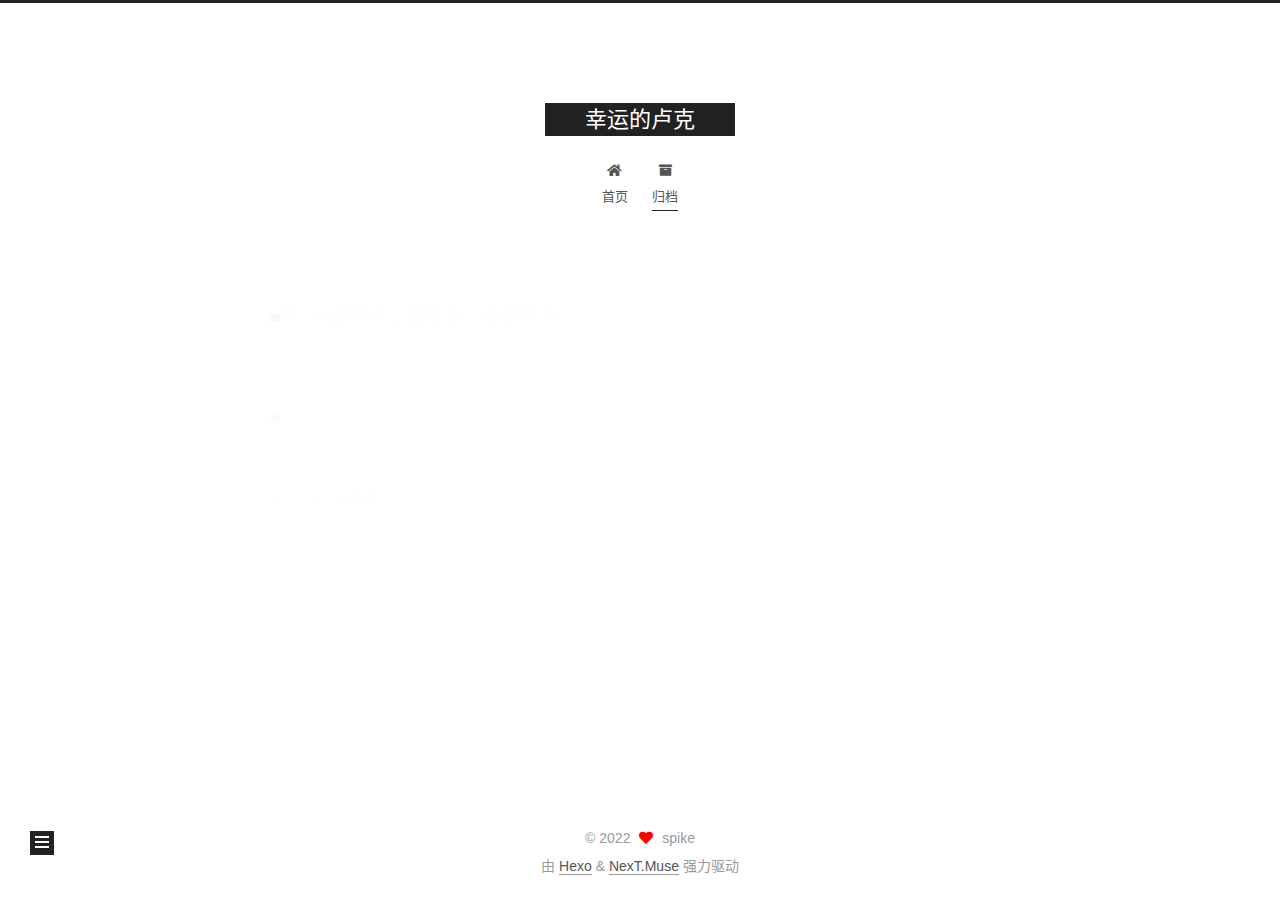
==== archives/index.html @ f0f7b64e "Site updated: 2022-09-15 16:31:37" ====
<!DOCTYPE html>
<html lang="zh-CN">
<head>
  <meta charset="UTF-8">
<meta name="viewport" content="width=device-width, initial-scale=1, maximum-scale=2">
<meta name="theme-color" content="#222">
<meta name="generator" content="Hexo 5.4.2">
  <link rel="apple-touch-icon" sizes="180x180" href="/images/apple-touch-icon-next.png">
  <link rel="icon" type="image/png" sizes="32x32" href="/images/favicon-32x32-next.png">
  <link rel="icon" type="image/png" sizes="16x16" href="/images/favicon-16x16-next.png">
  <link rel="mask-icon" href="/images/logo.svg" color="#222">

<link rel="stylesheet" href="/css/main.css">


<link rel="stylesheet" href="/lib/font-awesome/css/all.min.css">

<script id="hexo-configurations">
    var NexT = window.NexT || {};
    var CONFIG = {"hostname":"example.com","root":"/","scheme":"Muse","version":"7.8.0","exturl":false,"sidebar":{"position":"left","display":"post","padding":18,"offset":12,"onmobile":false},"copycode":{"enable":false,"show_result":false,"style":null},"back2top":{"enable":true,"sidebar":false,"scrollpercent":false},"bookmark":{"enable":false,"color":"#222","save":"auto"},"fancybox":false,"mediumzoom":false,"lazyload":false,"pangu":false,"comments":{"style":"tabs","active":null,"storage":true,"lazyload":false,"nav":null},"algolia":{"hits":{"per_page":10},"labels":{"input_placeholder":"Search for Posts","hits_empty":"We didn't find any results for the search: ${query}","hits_stats":"${hits} results found in ${time} ms"}},"localsearch":{"enable":false,"trigger":"auto","top_n_per_article":1,"unescape":false,"preload":false},"motion":{"enable":true,"async":false,"transition":{"post_block":"fadeIn","post_header":"slideDownIn","post_body":"slideDownIn","coll_header":"slideLeftIn","sidebar":"slideUpIn"}}};
  </script>

  <meta property="og:type" content="website">
<meta property="og:title" content="幸运的卢克">
<meta property="og:url" content="http://example.com/archives/index.html">
<meta property="og:site_name" content="幸运的卢克">
<meta property="og:locale" content="zh_CN">
<meta property="article:author" content="spike">
<meta name="twitter:card" content="summary">

<link rel="canonical" href="http://example.com/archives/">


<script id="page-configurations">
  // https://hexo.io/docs/variables.html
  CONFIG.page = {
    sidebar: "",
    isHome : false,
    isPost : false,
    lang   : 'zh-CN'
  };
</script>

  <title>归档 | 幸运的卢克</title>
  






  <noscript>
  <style>
  .use-motion .brand,
  .use-motion .menu-item,
  .sidebar-inner,
  .use-motion .post-block,
  .use-motion .pagination,
  .use-motion .comments,
  .use-motion .post-header,
  .use-motion .post-body,
  .use-motion .collection-header { opacity: initial; }

  .use-motion .site-title,
  .use-motion .site-subtitle {
    opacity: initial;
    top: initial;
  }

  .use-motion .logo-line-before i { left: initial; }
  .use-motion .logo-line-after i { right: initial; }
  </style>
</noscript>

</head>

<body itemscope itemtype="http://schema.org/WebPage">
  <div class="container use-motion">
    <div class="headband"></div>

    <header class="header" itemscope itemtype="http://schema.org/WPHeader">
      <div class="header-inner"><div class="site-brand-container">
  <div class="site-nav-toggle">
    <div class="toggle" aria-label="切换导航栏">
      <span class="toggle-line toggle-line-first"></span>
      <span class="toggle-line toggle-line-middle"></span>
      <span class="toggle-line toggle-line-last"></span>
    </div>
  </div>

  <div class="site-meta">

    <a href="/" class="brand" rel="start">
      <span class="logo-line-before"><i></i></span>
      <h1 class="site-title">幸运的卢克</h1>
      <span class="logo-line-after"><i></i></span>
    </a>
  </div>

  <div class="site-nav-right">
    <div class="toggle popup-trigger">
    </div>
  </div>
</div>




<nav class="site-nav">
  <ul id="menu" class="main-menu menu">
        <li class="menu-item menu-item-home">

    <a href="/" rel="section"><i class="fa fa-home fa-fw"></i>首页</a>

  </li>
        <li class="menu-item menu-item-archives">

    <a href="/archives/" rel="section"><i class="fa fa-archive fa-fw"></i>归档</a>

  </li>
  </ul>
</nav>




</div>
    </header>

    
  <div class="back-to-top">
    <i class="fa fa-arrow-up"></i>
    <span>0%</span>
  </div>


    <main class="main">
      <div class="main-inner">
        <div class="content-wrap">
          

          <div class="content archive">
            

  
  
  
  <div class="post-block">
    <div class="posts-collapse">
      <div class="collection-title">
        <span class="collection-header">嗯..! 目前共计 1 篇日志。 继续努力。</span>
      </div>

      
    <div class="collection-year">
      <span class="collection-header">2022</span>
    </div>

  <article itemscope itemtype="http://schema.org/Article">
    <header class="post-header">

      <div class="post-meta">
        <time itemprop="dateCreated"
              datetime="2022-09-15T16:05:07+08:00"
              content="2022-09-15">
          09-15
        </time>
      </div>

      <div class="post-title">
          <a class="post-title-link" href="/2022/09/15/javascript%E9%9B%B6%E5%AE%BD%E5%BA%A6%E5%AD%97%E7%AC%A6%E4%B8%B2%E9%9A%90%E8%97%8F/" itemprop="url">
            <span itemprop="name">未命名</span>
          </a>
      </div>

    </header>
  </article>


    </div>
  </div>
  
  
  

  



          </div>
          

<script>
  window.addEventListener('tabs:register', () => {
    let { activeClass } = CONFIG.comments;
    if (CONFIG.comments.storage) {
      activeClass = localStorage.getItem('comments_active') || activeClass;
    }
    if (activeClass) {
      let activeTab = document.querySelector(`a[href="#comment-${activeClass}"]`);
      if (activeTab) {
        activeTab.click();
      }
    }
  });
  if (CONFIG.comments.storage) {
    window.addEventListener('tabs:click', event => {
      if (!event.target.matches('.tabs-comment .tab-content .tab-pane')) return;
      let commentClass = event.target.classList[1];
      localStorage.setItem('comments_active', commentClass);
    });
  }
</script>

        </div>
          
  
  <div class="toggle sidebar-toggle">
    <span class="toggle-line toggle-line-first"></span>
    <span class="toggle-line toggle-line-middle"></span>
    <span class="toggle-line toggle-line-last"></span>
  </div>

  <aside class="sidebar">
    <div class="sidebar-inner">

      <ul class="sidebar-nav motion-element">
        <li class="sidebar-nav-toc">
          文章目录
        </li>
        <li class="sidebar-nav-overview">
          站点概览
        </li>
      </ul>

      <!--noindex-->
      <div class="post-toc-wrap sidebar-panel">
      </div>
      <!--/noindex-->

      <div class="site-overview-wrap sidebar-panel">
        <div class="site-author motion-element" itemprop="author" itemscope itemtype="http://schema.org/Person">
  <p class="site-author-name" itemprop="name">spike</p>
  <div class="site-description" itemprop="description"></div>
</div>
<div class="site-state-wrap motion-element">
  <nav class="site-state">
      <div class="site-state-item site-state-posts">
          <a href="/archives/">
        
          <span class="site-state-item-count">1</span>
          <span class="site-state-item-name">日志</span>
        </a>
      </div>
  </nav>
</div>



      </div>

    </div>
  </aside>
  <div id="sidebar-dimmer"></div>


      </div>
    </main>

    <footer class="footer">
      <div class="footer-inner">
        

        

<div class="copyright">
  
  &copy; 
  <span itemprop="copyrightYear">2022</span>
  <span class="with-love">
    <i class="fa fa-heart"></i>
  </span>
  <span class="author" itemprop="copyrightHolder">spike</span>
</div>
  <div class="powered-by">由 <a href="https://hexo.io/" class="theme-link" rel="noopener" target="_blank">Hexo</a> & <a href="https://muse.theme-next.org/" class="theme-link" rel="noopener" target="_blank">NexT.Muse</a> 强力驱动
  </div>

        








      </div>
    </footer>
  </div>

  
  <script src="/lib/anime.min.js"></script>
  <script src="/lib/velocity/velocity.min.js"></script>
  <script src="/lib/velocity/velocity.ui.min.js"></script>

<script src="/js/utils.js"></script>

<script src="/js/motion.js"></script>


<script src="/js/schemes/muse.js"></script>


<script src="/js/next-boot.js"></script>




  















  

  

</body>
</html>
---- css/main.css ----
:root {
  --body-bg-color: #fff;
  --content-bg-color: #fff;
  --card-bg-color: #f5f5f5;
  --text-color: #555;
  --blockquote-color: #666;
  --link-color: #555;
  --link-hover-color: #222;
  --brand-color: #fff;
  --brand-hover-color: #fff;
  --table-row-odd-bg-color: #f9f9f9;
  --table-row-hover-bg-color: #f5f5f5;
  --menu-item-bg-color: #f5f5f5;
  --btn-default-bg: #222;
  --btn-default-color: #fff;
  --btn-default-border-color: #222;
  --btn-default-hover-bg: #fff;
  --btn-default-hover-color: #222;
  --btn-default-hover-border-color: #222;
}
html {
  line-height: 1.15; /* 1 */
  -webkit-text-size-adjust: 100%; /* 2 */
}
body {
  margin: 0;
}
main {
  display: block;
}
h1 {
  font-size: 2em;
  margin: 0.67em 0;
}
hr {
  box-sizing: content-box; /* 1 */
  height: 0; /* 1 */
  overflow: visible; /* 2 */
}
pre {
  font-family: monospace, monospace; /* 1 */
  font-size: 1em; /* 2 */
}
a {
  background: transparent;
}
abbr[title] {
  border-bottom: none; /* 1 */
  text-decoration: underline; /* 2 */
  text-decoration: underline dotted; /* 2 */
}
b,
strong {
  font-weight: bolder;
}
code,
kbd,
samp {
  font-family: monospace, monospace; /* 1 */
  font-size: 1em; /* 2 */
}
small {
  font-size: 80%;
}
sub,
sup {
  font-size: 75%;
  line-height: 0;
  position: relative;
  vertical-align: baseline;
}
sub {
  bottom: -0.25em;
}
sup {
  top: -0.5em;
}
img {
  border-style: none;
}
button,
input,
optgroup,
select,
textarea {
  font-family: inherit; /* 1 */
  font-size: 100%; /* 1 */
  line-height: 1.15; /* 1 */
  margin: 0; /* 2 */
}
button,
input {
/* 1 */
  overflow: visible;
}
button,
select {
/* 1 */
  text-transform: none;
}
button,
[type='button'],
[type='reset'],
[type='submit'] {
  -webkit-appearance: button;
}
button::-moz-focus-inner,
[type='button']::-moz-focus-inner,
[type='reset']::-moz-focus-inner,
[type='submit']::-moz-focus-inner {
  border-style: none;
  padding: 0;
}
button:-moz-focusring,
[type='button']:-moz-focusring,
[type='reset']:-moz-focusring,
[type='submit']:-moz-focusring {
  outline: 1px dotted ButtonText;
}
fieldset {
  padding: 0.35em 0.75em 0.625em;
}
legend {
  box-sizing: border-box; /* 1 */
  color: inherit; /* 2 */
  display: table; /* 1 */
  max-width: 100%; /* 1 */
  padding: 0; /* 3 */
  white-space: normal; /* 1 */
}
progress {
  vertical-align: baseline;
}
textarea {
  overflow: auto;
}
[type='checkbox'],
[type='radio'] {
  box-sizing: border-box; /* 1 */
  padding: 0; /* 2 */
}
[type='number']::-webkit-inner-spin-button,
[type='number']::-webkit-outer-spin-button {
  height: auto;
}
[type='search'] {
  outline-offset: -2px; /* 2 */
  -webkit-appearance: textfield; /* 1 */
}
[type='search']::-webkit-search-decoration {
  -webkit-appearance: none;
}
::-webkit-file-upload-button {
  font: inherit; /* 2 */
  -webkit-appearance: button; /* 1 */
}
details {
  display: block;
}
summary {
  display: list-item;
}
template {
  display: none;
}
[hidden] {
  display: none;
}
::selection {
  background: #262a30;
  color: #eee;
}
html,
body {
  height: 100%;
}
body {
  background: var(--body-bg-color);
  color: var(--text-color);
  font-family: 'Lato', "PingFang SC", "Microsoft YaHei", sans-serif;
  font-size: 1em;
  line-height: 2;
}
@media (max-width: 991px) {
  body {
    padding-left: 0 !important;
    padding-right: 0 !important;
  }
}
h1,
h2,
h3,
h4,
h5,
h6 {
  font-family: 'Lato', "PingFang SC", "Microsoft YaHei", sans-serif;
  font-weight: bold;
  line-height: 1.5;
  margin: 20px 0 15px;
}
h1 {
  font-size: 1.5em;
}
h2 {
  font-size: 1.375em;
}
h3 {
  font-size: 1.25em;
}
h4 {
  font-size: 1.125em;
}
h5 {
  font-size: 1em;
}
h6 {
  font-size: 0.875em;
}
p {
  margin: 0 0 20px 0;
}
a,
span.exturl {
  border-bottom: 1px solid #999;
  color: var(--link-color);
  outline: 0;
  text-decoration: none;
  overflow-wrap: break-word;
  word-wrap: break-word;
  cursor: pointer;
}
a:hover,
span.exturl:hover {
  border-bottom-color: var(--link-hover-color);
  color: var(--link-hover-color);
}
iframe,
img,
video {
  display: block;
  margin-left: auto;
  margin-right: auto;
  max-width: 100%;
}
hr {
  background-image: repeating-linear-gradient(-45deg, #ddd, #ddd 4px, transparent 4px, transparent 8px);
  border: 0;
  height: 3px;
  margin: 40px 0;
}
blockquote {
  border-left: 4px solid #ddd;
  color: var(--blockquote-color);
  margin: 0;
  padding: 0 15px;
}
blockquote cite::before {
  content: '-';
  padding: 0 5px;
}
dt {
  font-weight: bold;
}
dd {
  margin: 0;
  padding: 0;
}
kbd {
  background-color: #f5f5f5;
  background-image: linear-gradient(#eee, #fff, #eee);
  border: 1px solid #ccc;
  border-radius: 0.2em;
  box-shadow: 0.1em 0.1em 0.2em rgba(0,0,0,0.1);
  color: #555;
  font-family: inherit;
  padding: 0.1em 0.3em;
  white-space: nowrap;
}
.table-container {
  overflow: auto;
}
table {
  border-collapse: collapse;
  border-spacing: 0;
  font-size: 0.875em;
  margin: 0 0 20px 0;
  width: 100%;
}
tbody tr:nth-of-type(odd) {
  background: var(--table-row-odd-bg-color);
}
tbody tr:hover {
  background: var(--table-row-hover-bg-color);
}
caption,
th,
td {
  font-weight: normal;
  padding: 8px;
  vertical-align: middle;
}
th,
td {
  border: 1px solid #ddd;
  border-bottom: 3px solid #ddd;
}
th {
  font-weight: 700;
  padding-bottom: 10px;
}
td {
  border-bottom-width: 1px;
}
.btn {
  background: var(--btn-default-bg);
  border: 2px solid var(--btn-default-border-color);
  border-radius: 0;
  color: var(--btn-default-color);
  display: inline-block;
  font-size: 0.875em;
  line-height: 2;
  padding: 0 20px;
  text-decoration: none;
  transition-property: background-color;
  transition-delay: 0s;
  transition-duration: 0.2s;
  transition-timing-function: ease-in-out;
}
.btn:hover {
  background: var(--btn-default-hover-bg);
  border-color: var(--btn-default-hover-border-color);
  color: var(--btn-default-hover-color);
}
.btn + .btn {
  margin: 0 0 8px 8px;
}
.btn .fa-fw {
  text-align: left;
  width: 1.285714285714286em;
}
.toggle {
  line-height: 0;
}
.toggle .toggle-line {
  background: #fff;
  display: inline-block;
  height: 2px;
  left: 0;
  position: relative;
  top: 0;
  transition: all 0.4s;
  vertical-align: top;
  width: 100%;
}
.toggle .toggle-line:not(:first-child) {
  margin-top: 3px;
}
.toggle.toggle-arrow .toggle-line-first {
  left: 50%;
  top: 2px;
  transform: rotate(45deg);
  width: 50%;
}
.toggle.toggle-arrow .toggle-line-middle {
  left: 2px;
  width: 90%;
}
.toggle.toggle-arrow .toggle-line-last {
  left: 50%;
  top: -2px;
  transform: rotate(-45deg);
  width: 50%;
}
.toggle.toggle-close .toggle-line-first {
  transform: rotate(-45deg);
  top: 5px;
}
.toggle.toggle-close .toggle-line-middle {
  opacity: 0;
}
.toggle.toggle-close .toggle-line-last {
  transform: rotate(45deg);
  top: -5px;
}
.highlight,
pre {
  background: #f7f7f7;
  color: #4d4d4c;
  line-height: 1.6;
  margin: 0 auto 20px;
}
pre,
code {
  font-family: consolas, Menlo, monospace, "PingFang SC", "Microsoft YaHei";
}
code {
  background: #eee;
  border-radius: 3px;
  color: #555;
  padding: 2px 4px;
  overflow-wrap: break-word;
  word-wrap: break-word;
}
.highlight *::selection {
  background: #d6d6d6;
}
.highlight pre {
  border: 0;
  margin: 0;
  padding: 10px 0;
}
.highlight table {
  border: 0;
  margin: 0;
  width: auto;
}
.highlight td {
  border: 0;
  padding: 0;
}
.highlight figcaption {
  background: #eff2f3;
  color: #4d4d4c;
  display: flex;
  font-size: 0.875em;
  justify-content: space-between;
  line-height: 1.2;
  padding: 0.5em;
}
.highlight figcaption a {
  color: #4d4d4c;
}
.highlight figcaption a:hover {
  border-bottom-color: #4d4d4c;
}
.highlight .gutter {
  -moz-user-select: none;
  -ms-user-select: none;
  -webkit-user-select: none;
  user-select: none;
}
.highlight .gutter pre {
  background: #eff2f3;
  color: #869194;
  padding-left: 10px;
  padding-right: 10px;
  text-align: right;
}
.highlight .code pre {
  background: #f7f7f7;
  padding-left: 10px;
  width: 100%;
}
.gist table {
  width: auto;
}
.gist table td {
  border: 0;
}
pre {
  overflow: auto;
  padding: 10px;
}
pre code {
  background: none;
  color: #4d4d4c;
  font-size: 0.875em;
  padding: 0;
  text-shadow: none;
}
pre .deletion {
  background: #fdd;
}
pre .addition {
  background: #dfd;
}
pre .meta {
  color: #eab700;
  -moz-user-select: none;
  -ms-user-select: none;
  -webkit-user-select: none;
  user-select: none;
}
pre .comment {
  color: #8e908c;
}
pre .variable,
pre .attribute,
pre .tag,
pre .name,
pre .regexp,
pre .ruby .constant,
pre .xml .tag .title,
pre .xml .pi,
pre .xml .doctype,
pre .html .doctype,
pre .css .id,
pre .css .class,
pre .css .pseudo {
  color: #c82829;
}
pre .number,
pre .preprocessor,
pre .built_in,
pre .builtin-name,
pre .literal,
pre .params,
pre .constant,
pre .command {
  color: #f5871f;
}
pre .ruby .class .title,
pre .css .rules .attribute,
pre .string,
pre .symbol,
pre .value,
pre .inheritance,
pre .header,
pre .ruby .symbol,
pre .xml .cdata,
pre .special,
pre .formula {
  color: #718c00;
}
pre .title,
pre .css .hexcolor {
  color: #3e999f;
}
pre .function,
pre .python .decorator,
pre .python .title,
pre .ruby .function .title,
pre .ruby .title .keyword,
pre .perl .sub,
pre .javascript .title,
pre .coffeescript .title {
  color: #4271ae;
}
pre .keyword,
pre .javascript .function {
  color: #8959a8;
}
.blockquote-center {
  border-left: none;
  margin: 40px 0;
  padding: 0;
  position: relative;
  text-align: center;
}
.blockquote-center .fa {
  display: block;
  opacity: 0.6;
  position: absolute;
  width: 100%;
}
.blockquote-center .fa-quote-left {
  border-top: 1px solid #ccc;
  text-align: left;
  top: -20px;
}
.blockquote-center .fa-quote-right {
  border-bottom: 1px solid #ccc;
  text-align: right;
  bottom: -20px;
}
.blockquote-center p,
.blockquote-center div {
  text-align: center;
}
.post-body .group-picture img {
  margin: 0 auto;
  padding: 0 3px;
}
.group-picture-row {
  margin-bottom: 6px;
  overflow: hidden;
}
.group-picture-column {
  float: left;
  margin-bottom: 10px;
}
.post-body .label {
  color: #555;
  display: inline;
  padding: 0 2px;
}
.post-body .label.default {
  background: #f0f0f0;
}
.post-body .label.primary {
  background: #efe6f7;
}
.post-body .label.info {
  background: #e5f2f8;
}
.post-body .label.success {
  background: #e7f4e9;
}
.post-body .label.warning {
  background: #fcf6e1;
}
.post-body .label.danger {
  background: #fae8eb;
}
.post-body .tabs {
  margin-bottom: 20px;
}
.post-body .tabs,
.tabs-comment {
  display: block;
  padding-top: 10px;
  position: relative;
}
.post-body .tabs ul.nav-tabs,
.tabs-comment ul.nav-tabs {
  display: flex;
  flex-wrap: wrap;
  margin: 0;
  margin-bottom: -1px;
  padding: 0;
}
@media (max-width: 413px) {
  .post-body .tabs ul.nav-tabs,
  .tabs-comment ul.nav-tabs {
    display: block;
    margin-bottom: 5px;
  }
}
.post-body .tabs ul.nav-tabs li.tab,
.tabs-comment ul.nav-tabs li.tab {
  border-bottom: 1px solid #ddd;
  border-left: 1px solid transparent;
  border-right: 1px solid transparent;
  border-top: 3px solid transparent;
  flex-grow: 1;
  list-style-type: none;
  border-radius: 0 0 0 0;
}
@media (max-width: 413px) {
  .post-body .tabs ul.nav-tabs li.tab,
  .tabs-comment ul.nav-tabs li.tab {
    border-bottom: 1px solid transparent;
    border-left: 3px solid transparent;
    border-right: 1px solid transparent;
    border-top: 1px solid transparent;
  }
}
@media (max-width: 413px) {
  .post-body .tabs ul.nav-tabs li.tab,
  .tabs-comment ul.nav-tabs li.tab {
    border-radius: 0;
  }
}
.post-body .tabs ul.nav-tabs li.tab a,
.tabs-comment ul.nav-tabs li.tab a {
  border-bottom: initial;
  display: block;
  line-height: 1.8;
  outline: 0;
  padding: 0.25em 0.75em;
  text-align: center;
  transition-delay: 0s;
  transition-duration: 0.2s;
  transition-timing-function: ease-out;
}
.post-body .tabs ul.nav-tabs li.tab a i,
.tabs-comment ul.nav-tabs li.tab a i {
  width: 1.285714285714286em;
}
.post-body .tabs ul.nav-tabs li.tab.active,
.tabs-comment ul.nav-tabs li.tab.active {
  border-bottom: 1px solid transparent;
  border-left: 1px solid #ddd;
  border-right: 1px solid #ddd;
  border-top: 3px solid #fc6423;
}
@media (max-width: 413px) {
  .post-body .tabs ul.nav-tabs li.tab.active,
  .tabs-comment ul.nav-tabs li.tab.active {
    border-bottom: 1px solid #ddd;
    border-left: 3px solid #fc6423;
    border-right: 1px solid #ddd;
    border-top: 1px solid #ddd;
  }
}
.post-body .tabs ul.nav-tabs li.tab.active a,
.tabs-comment ul.nav-tabs li.tab.active a {
  color: var(--link-color);
  cursor: default;
}
.post-body .tabs .tab-content .tab-pane,
.tabs-comment .tab-content .tab-pane {
  border: 1px solid #ddd;
  border-top: 0;
  padding: 20px 20px 0 20px;
  border-radius: 0;
}
.post-body .tabs .tab-content .tab-pane:not(.active),
.tabs-comment .tab-content .tab-pane:not(.active) {
  display: none;
}
.post-body .tabs .tab-content .tab-pane.active,
.tabs-comment .tab-content .tab-pane.active {
  display: block;
}
.post-body .tabs .tab-content .tab-pane.active:nth-of-type(1),
.tabs-comment .tab-content .tab-pane.active:nth-of-type(1) {
  border-radius: 0 0 0 0;
}
@media (max-width: 413px) {
  .post-body .tabs .tab-content .tab-pane.active:nth-of-type(1),
  .tabs-comment .tab-content .tab-pane.active:nth-of-type(1) {
    border-radius: 0;
  }
}
.post-body .note {
  border-radius: 3px;
  margin-bottom: 20px;
  padding: 1em;
  position: relative;
  border: 1px solid #eee;
  border-left-width: 5px;
}
.post-body .note h2,
.post-body .note h3,
.post-body .note h4,
.post-body .note h5,
.post-body .note h6 {
  margin-top: 0;
  border-bottom: initial;
  margin-bottom: 0;
  padding-top: 0;
}
.post-body .note p:first-child,
.post-body .note ul:first-child,
.post-body .note ol:first-child,
.post-body .note table:first-child,
.post-body .note pre:first-child,
.post-body .note blockquote:first-child,
.post-body .note img:first-child {
  margin-top: 0;
}
.post-body .note p:last-child,
.post-body .note ul:last-child,
.post-body .note ol:last-child,
.post-body .note table:last-child,
.post-body .note pre:last-child,
.post-body .note blockquote:last-child,
.post-body .note img:last-child {
  margin-bottom: 0;
}
.post-body .note.default {
  border-left-color: #777;
}
.post-body .note.default h2,
.post-body .note.default h3,
.post-body .note.default h4,
.post-body .note.default h5,
.post-body .note.default h6 {
  color: #777;
}
.post-body .note.primary {
  border-left-color: #6f42c1;
}
.post-body .note.primary h2,
.post-body .note.primary h3,
.post-body .note.primary h4,
.post-body .note.primary h5,
.post-body .note.primary h6 {
  color: #6f42c1;
}
.post-body .note.info {
  border-left-color: #428bca;
}
.post-body .note.info h2,
.post-body .note.info h3,
.post-body .note.info h4,
.post-body .note.info h5,
.post-body .note.info h6 {
  color: #428bca;
}
.post-body .note.success {
  border-left-color: #5cb85c;
}
.post-body .note.success h2,
.post-body .note.success h3,
.post-body .note.success h4,
.post-body .note.success h5,
.post-body .note.success h6 {
  color: #5cb85c;
}
.post-body .note.warning {
  border-left-color: #f0ad4e;
}
.post-body .note.warning h2,
.post-body .note.warning h3,
.post-body .note.warning h4,
.post-body .note.warning h5,
.post-body .note.warning h6 {
  color: #f0ad4e;
}
.post-body .note.danger {
  border-left-color: #d9534f;
}
.post-body .note.danger h2,
.post-body .note.danger h3,
.post-body .note.danger h4,
.post-body .note.danger h5,
.post-body .note.danger h6 {
  color: #d9534f;
}
.pagination .prev,
.pagination .next,
.pagination .page-number,
.pagination .space {
  display: inline-block;
  margin: 0 10px;
  padding: 0 11px;
  position: relative;
  top: -1px;
}
@media (max-width: 767px) {
  .pagination .prev,
  .pagination .next,
  .pagination .page-number,
  .pagination .space {
    margin: 0 5px;
  }
}
.pagination {
  border-top: 1px solid #eee;
  margin: 120px 0 0;
  text-align: center;
}
.pagination .prev,
.pagination .next,
.pagination .page-number {
  border-bottom: 0;
  border-top: 1px solid #eee;
  transition-property: border-color;
  transition-delay: 0s;
  transition-duration: 0.2s;
  transition-timing-function: ease-in-out;
}
.pagination .prev:hover,
.pagination .next:hover,
.pagination .page-number:hover {
  border-top-color: #222;
}
.pagination .space {
  margin: 0;
  padding: 0;
}
.pagination .prev {
  margin-left: 0;
}
.pagination .next {
  margin-right: 0;
}
.pagination .page-number.current {
  background: #ccc;
  border-top-color: #ccc;
  color: #fff;
}
@media (max-width: 767px) {
  .pagination {
    border-top: none;
  }
  .pagination .prev,
  .pagination .next,
  .pagination .page-number {
    border-bottom: 1px solid #eee;
    border-top: 0;
    margin-bottom: 10px;
    padding: 0 10px;
  }
  .pagination .prev:hover,
  .pagination .next:hover,
  .pagination .page-number:hover {
    border-bottom-color: #222;
  }
}
.comments {
  margin-top: 60px;
  overflow: hidden;
}
.comment-button-group {
  display: flex;
  flex-wrap: wrap-reverse;
  justify-content: center;
  margin: 1em 0;
}
.comment-button-group .comment-button {
  margin: 0.1em 0.2em;
}
.comment-button-group .comment-button.active {
  background: var(--btn-default-hover-bg);
  border-color: var(--btn-default-hover-border-color);
  color: var(--btn-default-hover-color);
}
.comment-position {
  display: none;
}
.comment-position.active {
  display: block;
}
.tabs-comment {
  background: var(--content-bg-color);
  margin-top: 4em;
  padding-top: 0;
}
.tabs-comment .comments {
  border: 0;
  box-shadow: none;
  margin-top: 0;
  padding-top: 0;
}
.container {
  min-height: 100%;
  position: relative;
}
.main-inner {
  margin: 0 auto;
  width: 700px;
}
@media (min-width: 1200px) {
  .main-inner {
    width: 800px;
  }
}
@media (min-width: 1600px) {
  .main-inner {
    width: 900px;
  }
}
@media (max-width: 767px) {
  .content-wrap {
    padding: 0 20px;
  }
}
.header {
  background: transparent;
}
.header-inner {
  margin: 0 auto;
  width: 700px;
}
@media (min-width: 1200px) {
  .header-inner {
    width: 800px;
  }
}
@media (min-width: 1600px) {
  .header-inner {
    width: 900px;
  }
}
.site-brand-container {
  display: flex;
  flex-shrink: 0;
  padding: 0 10px;
}
.headband {
  background: #222;
  height: 3px;
}
.site-meta {
  flex-grow: 1;
  text-align: center;
}
@media (max-width: 767px) {
  .site-meta {
    text-align: center;
  }
}
.brand {
  border-bottom: none;
  color: var(--brand-color);
  display: inline-block;
  line-height: 1.375em;
  padding: 0 40px;
  position: relative;
}
.brand:hover {
  color: var(--brand-hover-color);
}
.site-title {
  font-family: 'Lato', "PingFang SC", "Microsoft YaHei", sans-serif;
  font-size: 1.375em;
  font-weight: normal;
  margin: 0;
}
.site-subtitle {
  color: #999;
  font-size: 0.8125em;
  margin: 10px 0;
}
.use-motion .brand {
  opacity: 0;
}
.use-motion .site-title,
.use-motion .site-subtitle,
.use-motion .custom-logo-image {
  opacity: 0;
  position: relative;
  top: -10px;
}
.site-nav-toggle,
.site-nav-right {
  display: none;
}
@media (max-width: 767px) {
  .site-nav-toggle,
  .site-nav-right {
    display: flex;
    flex-direction: column;
    justify-content: center;
  }
}
.site-nav-toggle .toggle,
.site-nav-right .toggle {
  color: var(--text-color);
  padding: 10px;
  width: 22px;
}
.site-nav-toggle .toggle .toggle-line,
.site-nav-right .toggle .toggle-line {
  background: var(--text-color);
  border-radius: 1px;
}
.site-nav {
  display: block;
}
@media (max-width: 767px) {
  .site-nav {
    clear: both;
    display: none;
  }
}
.site-nav.site-nav-on {
  display: block;
}
.menu {
  margin-top: 20px;
  padding-left: 0;
  text-align: center;
}
.menu-item {
  display: inline-block;
  list-style: none;
  margin: 0 10px;
}
@media (max-width: 767px) {
  .menu-item {
    display: block;
    margin-top: 10px;
  }
  .menu-item.menu-item-search {
    display: none;
  }
}
.menu-item a,
.menu-item span.exturl {
  border-bottom: 0;
  display: block;
  font-size: 0.8125em;
  transition-property: border-color;
  transition-delay: 0s;
  transition-duration: 0.2s;
  transition-timing-function: ease-in-out;
}
@media (hover: none) {
  .menu-item a:hover,
  .menu-item span.exturl:hover {
    border-bottom-color: transparent !important;
  }
}
.menu-item .fa,
.menu-item .fab,
.menu-item .far,
.menu-item .fas {
  margin-right: 8px;
}
.menu-item .badge {
  display: inline-block;
  font-weight: bold;
  line-height: 1;
  margin-left: 0.35em;
  margin-top: 0.35em;
  text-align: center;
  white-space: nowrap;
}
@media (max-width: 767px) {
  .menu-item .badge {
    float: right;
    margin-left: 0;
  }
}
.menu-item-active a,
.menu .menu-item a:hover,
.menu .menu-item span.exturl:hover {
  background: var(--menu-item-bg-color);
}
.use-motion .menu-item {
  opacity: 0;
}
.sidebar {
  background: #222;
  bottom: 0;
  box-shadow: inset 0 2px 6px #000;
  position: fixed;
  top: 0;
}
@media (max-width: 991px) {
  .sidebar {
    display: none;
  }
}
.sidebar-inner {
  color: #999;
  padding: 18px 10px;
  text-align: center;
}
.cc-license {
  margin-top: 10px;
  text-align: center;
}
.cc-license .cc-opacity {
  border-bottom: none;
  opacity: 0.7;
}
.cc-license .cc-opacity:hover {
  opacity: 0.9;
}
.cc-license img {
  display: inline-block;
}
.site-author-image {
  border: 2px solid #333;
  display: block;
  margin: 0 auto;
  max-width: 96px;
  padding: 2px;
}
.site-author-name {
  color: #f5f5f5;
  font-weight: normal;
  margin: 5px 0 0;
  text-align: center;
}
.site-description {
  color: #999;
  font-size: 1em;
  margin-top: 5px;
  text-align: center;
}
.links-of-author {
  margin-top: 15px;
}
.links-of-author a,
.links-of-author span.exturl {
  border-bottom-color: #555;
  display: inline-block;
  font-size: 0.8125em;
  margin-bottom: 10px;
  margin-right: 10px;
  vertical-align: middle;
}
.links-of-author a::before,
.links-of-author span.exturl::before {
  background: #37869e;
  border-radius: 50%;
  content: ' ';
  display: inline-block;
  height: 4px;
  margin-right: 3px;
  vertical-align: middle;
  width: 4px;
}
.sidebar-button {
  margin-top: 15px;
}
.sidebar-button a {
  border: 1px solid #fc6423;
  border-radius: 4px;
  color: #fc6423;
  display: inline-block;
  padding: 0 15px;
}
.sidebar-button a .fa,
.sidebar-button a .fab,
.sidebar-button a .far,
.sidebar-button a .fas {
  margin-right: 5px;
}
.sidebar-button a:hover {
  background: #fc6423;
  border: 1px solid #fc6423;
  color: #fff;
}
.sidebar-button a:hover .fa,
.sidebar-button a:hover .fab,
.sidebar-button a:hover .far,
.sidebar-button a:hover .fas {
  color: #fff;
}
.links-of-blogroll {
  font-size: 0.8125em;
  margin-top: 10px;
}
.links-of-blogroll-title {
  font-size: 0.875em;
  font-weight: 600;
  margin-top: 0;
}
.links-of-blogroll-list {
  list-style: none;
  margin: 0;
  padding: 0;
}
#sidebar-dimmer {
  display: none;
}
@media (max-width: 767px) {
  #sidebar-dimmer {
    background: #000;
    display: block;
    height: 100%;
    left: 100%;
    opacity: 0;
    position: fixed;
    top: 0;
    width: 100%;
    z-index: 1100;
  }
  .sidebar-active + #sidebar-dimmer {
    opacity: 0.7;
    transform: translateX(-100%);
    transition: opacity 0.5s;
  }
}
.sidebar-nav {
  margin: 0;
  padding-bottom: 20px;
  padding-left: 0;
}
.sidebar-nav li {
  border-bottom: 1px solid transparent;
  color: #666;
  cursor: pointer;
  display: inline-block;
  font-size: 0.875em;
}
.sidebar-nav li.sidebar-nav-overview {
  margin-left: 10px;
}
.sidebar-nav li:hover {
  color: #f5f5f5;
}
.sidebar-nav .sidebar-nav-active {
  border-bottom-color: #87daff;
  color: #87daff;
}
.sidebar-nav .sidebar-nav-active:hover {
  color: #87daff;
}
.sidebar-panel {
  display: none;
  overflow-x: hidden;
  overflow-y: auto;
}
.sidebar-panel-active {
  display: block;
}
.sidebar-toggle {
  background: #222;
  bottom: 45px;
  cursor: pointer;
  height: 14px;
  left: 30px;
  padding: 5px;
  position: fixed;
  width: 14px;
  z-index: 1300;
}
@media (max-width: 991px) {
  .sidebar-toggle {
    left: 20px;
    opacity: 0.8;
    display: none;
  }
}
.sidebar-toggle:hover .toggle-line {
  background: #87daff;
}
.post-toc {
  font-size: 0.875em;
}
.post-toc ol {
  list-style: none;
  margin: 0;
  padding: 0 2px 5px 10px;
  text-align: left;
}
.post-toc ol > ol {
  padding-left: 0;
}
.post-toc ol a {
  transition-property: all;
  transition-delay: 0s;
  transition-duration: 0.2s;
  transition-timing-function: ease-in-out;
}
.post-toc .nav-item {
  line-height: 1.8;
  overflow: hidden;
  text-overflow: ellipsis;
  white-space: nowrap;
}
.post-toc .nav .nav-child {
  display: none;
}
.post-toc .nav .active > .nav-child {
  display: block;
}
.post-toc .nav .active-current > .nav-child {
  display: block;
}
.post-toc .nav .active-current > .nav-child > .nav-item {
  display: block;
}
.post-toc .nav .active > a {
  border-bottom-color: #87daff;
  color: #87daff;
}
.post-toc .nav .active-current > a {
  color: #87daff;
}
.post-toc .nav .active-current > a:hover {
  color: #87daff;
}
.site-state {
  display: flex;
  justify-content: center;
  line-height: 1.4;
  margin-top: 10px;
  overflow: hidden;
  text-align: center;
  white-space: nowrap;
}
.site-state-item {
  padding: 0 15px;
}
.site-state-item:not(:first-child) {
  border-left: 1px solid #333;
}
.site-state-item a {
  border-bottom: none;
}
.site-state-item-count {
  display: block;
  font-size: 1.25em;
  font-weight: 600;
  text-align: center;
}
.site-state-item-name {
  color: inherit;
  font-size: 0.875em;
}
.footer {
  color: #999;
  font-size: 0.875em;
  padding: 20px 0;
}
.footer.footer-fixed {
  bottom: 0;
  left: 0;
  position: absolute;
  right: 0;
}
.footer-inner {
  box-sizing: border-box;
  margin: 0 auto;
  text-align: center;
  width: 700px;
}
@media (min-width: 1200px) {
  .footer-inner {
    width: 800px;
  }
}
@media (min-width: 1600px) {
  .footer-inner {
    width: 900px;
  }
}
.languages {
  display: inline-block;
  font-size: 1.125em;
  position: relative;
}
.languages .lang-select-label span {
  margin: 0 0.5em;
}
.languages .lang-select {
  height: 100%;
  left: 0;
  opacity: 0;
  position: absolute;
  top: 0;
  width: 100%;
}
.with-love {
  color: #ff0000;
  display: inline-block;
  margin: 0 5px;
}
.powered-by,
.theme-info {
  display: inline-block;
}
@-moz-keyframes iconAnimate {
  0%, 100% {
    transform: scale(1);
  }
  10%, 30% {
    transform: scale(0.9);
  }
  20%, 40%, 60%, 80% {
    transform: scale(1.1);
  }
  50%, 70% {
    transform: scale(1.1);
  }
}
@-webkit-keyframes iconAnimate {
  0%, 100% {
    transform: scale(1);
  }
  10%, 30% {
    transform: scale(0.9);
  }
  20%, 40%, 60%, 80% {
    transform: scale(1.1);
  }
  50%, 70% {
    transform: scale(1.1);
  }
}
@-o-keyframes iconAnimate {
  0%, 100% {
    transform: scale(1);
  }
  10%, 30% {
    transform: scale(0.9);
  }
  20%, 40%, 60%, 80% {
    transform: scale(1.1);
  }
  50%, 70% {
    transform: scale(1.1);
  }
}
@keyframes iconAnimate {
  0%, 100% {
    transform: scale(1);
  }
  10%, 30% {
    transform: scale(0.9);
  }
  20%, 40%, 60%, 80% {
    transform: scale(1.1);
  }
  50%, 70% {
    transform: scale(1.1);
  }
}
.back-to-top {
  font-size: 12px;
  text-align: center;
  transition-delay: 0s;
  transition-duration: 0.2s;
  transition-timing-function: ease-in-out;
}
.back-to-top {
  background: #222;
  bottom: -100px;
  box-sizing: border-box;
  color: #fff;
  cursor: pointer;
  left: 30px;
  opacity: 1;
  padding: 0 6px;
  position: fixed;
  transition-property: bottom;
  z-index: 1300;
  width: 24px;
}
.back-to-top span {
  display: none;
}
.back-to-top:hover {
  color: #87daff;
}
.back-to-top.back-to-top-on {
  bottom: 19px;
}
@media (max-width: 991px) {
  .back-to-top {
    left: 20px;
    opacity: 0.8;
  }
}
.post-body {
  font-family: 'Lato', "PingFang SC", "Microsoft YaHei", sans-serif;
  overflow-wrap: break-word;
  word-wrap: break-word;
}
@media (min-width: 1200px) {
  .post-body {
    font-size: 1.125em;
  }
}
.post-body .exturl .fa {
  font-size: 0.875em;
  margin-left: 4px;
}
.post-body .image-caption,
.post-body .figure .caption {
  color: #999;
  font-size: 0.875em;
  font-weight: bold;
  line-height: 1;
  margin: -20px auto 15px;
  text-align: center;
}
.post-sticky-flag {
  display: inline-block;
  transform: rotate(30deg);
}
.post-button {
  margin-top: 40px;
  text-align: center;
}
.use-motion .post-block,
.use-motion .pagination,
.use-motion .comments {
  opacity: 0;
}
.use-motion .post-header {
  opacity: 0;
}
.use-motion .post-body {
  opacity: 0;
}
.use-motion .collection-header {
  opacity: 0;
}
.posts-collapse {
  margin-left: 35px;
  position: relative;
}
@media (max-width: 767px) {
  .posts-collapse {
    margin-left: 0px;
    margin-right: 0px;
  }
}
.posts-collapse .collection-title {
  font-size: 1.125em;
  position: relative;
}
.posts-collapse .collection-title::before {
  background: #999;
  border: 1px solid #fff;
  border-radius: 50%;
  content: ' ';
  height: 10px;
  left: 0;
  margin-left: -6px;
  margin-top: -4px;
  position: absolute;
  top: 50%;
  width: 10px;
}
.posts-collapse .collection-year {
  font-size: 1.5em;
  font-weight: bold;
  margin: 60px 0;
  position: relative;
}
.posts-collapse .collection-year::before {
  background: #bbb;
  border-radius: 50%;
  content: ' ';
  height: 8px;
  left: 0;
  margin-left: -4px;
  margin-top: -4px;
  position: absolute;
  top: 50%;
  width: 8px;
}
.posts-collapse .collection-header {
  display: block;
  margin: 0 0 0 20px;
}
.posts-collapse .collection-header small {
  color: #bbb;
  margin-left: 5px;
}
.posts-collapse .post-header {
  border-bottom: 1px dashed #ccc;
  margin: 30px 0;
  padding-left: 15px;
  position: relative;
  transition-property: border;
  transition-delay: 0s;
  transition-duration: 0.2s;
  transition-timing-function: ease-in-out;
}
.posts-collapse .post-header::before {
  background: #bbb;
  border: 1px solid #fff;
  border-radius: 50%;
  content: ' ';
  height: 6px;
  left: 0;
  margin-left: -4px;
  position: absolute;
  top: 0.75em;
  transition-property: background;
  width: 6px;
  transition-delay: 0s;
  transition-duration: 0.2s;
  transition-timing-function: ease-in-out;
}
.posts-collapse .post-header:hover {
  border-bottom-color: #666;
}
.posts-collapse .post-header:hover::before {
  background: #222;
}
.posts-collapse .post-meta {
  display: inline;
  font-size: 0.75em;
  margin-right: 10px;
}
.posts-collapse .post-title {
  display: inline;
}
.posts-collapse .post-title a,
.posts-collapse .post-title span.exturl {
  border-bottom: none;
  color: var(--link-color);
}
.posts-collapse .post-title .fa-external-link-alt {
  font-size: 0.875em;
  margin-left: 5px;
}
.posts-collapse::before {
  background: #f5f5f5;
  content: ' ';
  height: 100%;
  left: 0;
  margin-left: -2px;
  position: absolute;
  top: 1.25em;
  width: 4px;
}
.post-eof {
  background: #ccc;
  height: 1px;
  margin: 80px auto 60px;
  text-align: center;
  width: 8%;
}
.post-block:last-of-type .post-eof {
  display: none;
}
.content {
  padding-top: 40px;
}
@media (min-width: 992px) {
  .post-body {
    text-align: justify;
  }
}
@media (max-width: 991px) {
  .post-body {
    text-align: justify;
  }
}
.post-body h1,
.post-body h2,
.post-body h3,
.post-body h4,
.post-body h5,
.post-body h6 {
  padding-top: 10px;
}
.post-body h1 .header-anchor,
.post-body h2 .header-anchor,
.post-body h3 .header-anchor,
.post-body h4 .header-anchor,
.post-body h5 .header-anchor,
.post-body h6 .header-anchor {
  border-bottom-style: none;
  color: #ccc;
  float: right;
  margin-left: 10px;
  visibility: hidden;
}
.post-body h1 .header-anchor:hover,
.post-body h2 .header-anchor:hover,
.post-body h3 .header-anchor:hover,
.post-body h4 .header-anchor:hover,
.post-body h5 .header-anchor:hover,
.post-body h6 .header-anchor:hover {
  color: inherit;
}
.post-body h1:hover .header-anchor,
.post-body h2:hover .header-anchor,
.post-body h3:hover .header-anchor,
.post-body h4:hover .header-anchor,
.post-body h5:hover .header-anchor,
.post-body h6:hover .header-anchor {
  visibility: visible;
}
.post-body iframe,
.post-body img,
.post-body video {
  margin-bottom: 20px;
}
.post-body .video-container {
  height: 0;
  margin-bottom: 20px;
  overflow: hidden;
  padding-top: 75%;
  position: relative;
  width: 100%;
}
.post-body .video-container iframe,
.post-body .video-container object,
.post-body .video-container embed {
  height: 100%;
  left: 0;
  margin: 0;
  position: absolute;
  top: 0;
  width: 100%;
}
.post-gallery {
  align-items: center;
  display: grid;
  grid-gap: 10px;
  grid-template-columns: 1fr 1fr 1fr;
  margin-bottom: 20px;
}
@media (max-width: 767px) {
  .post-gallery {
    grid-template-columns: 1fr 1fr;
  }
}
.post-gallery a {
  border: 0;
}
.post-gallery img {
  margin: 0;
}
.posts-expand .post-header {
  font-size: 1.125em;
}
.posts-expand .post-title {
  font-size: 1.5em;
  font-weight: normal;
  margin: initial;
  text-align: center;
  overflow-wrap: break-word;
  word-wrap: break-word;
}
.posts-expand .post-title-link {
  border-bottom: none;
  color: var(--link-color);
  display: inline-block;
  position: relative;
  vertical-align: top;
}
.posts-expand .post-title-link::before {
  background: var(--link-color);
  bottom: 0;
  content: '';
  height: 2px;
  left: 0;
  position: absolute;
  transform: scaleX(0);
  visibility: hidden;
  width: 100%;
  transition-delay: 0s;
  transition-duration: 0.2s;
  transition-timing-function: ease-in-out;
}
.posts-expand .post-title-link:hover::before {
  transform: scaleX(1);
  visibility: visible;
}
.posts-expand .post-title-link .fa-external-link-alt {
  font-size: 0.875em;
  margin-left: 5px;
}
.posts-expand .post-meta {
  color: #999;
  font-family: 'Lato', "PingFang SC", "Microsoft YaHei", sans-serif;
  font-size: 0.75em;
  margin: 3px 0 60px 0;
  text-align: center;
}
.posts-expand .post-meta .post-description {
  font-size: 0.875em;
  margin-top: 2px;
}
.posts-expand .post-meta time {
  border-bottom: 1px dashed #999;
  cursor: pointer;
}
.post-meta .post-meta-item + .post-meta-item::before {
  content: '|';
  margin: 0 0.5em;
}
.post-meta-divider {
  margin: 0 0.5em;
}
.post-meta-item-icon {
  margin-right: 3px;
}
@media (max-width: 991px) {
  .post-meta-item-icon {
    display: inline-block;
  }
}
@media (max-width: 991px) {
  .post-meta-item-text {
    display: none;
  }
}
.post-nav {
  border-top: 1px solid #eee;
  display: flex;
  justify-content: space-between;
  margin-top: 15px;
  padding: 10px 5px 0;
}
.post-nav-item {
  flex: 1;
}
.post-nav-item a {
  border-bottom: none;
  display: block;
  font-size: 0.875em;
  line-height: 1.6;
  position: relative;
}
.post-nav-item a:active {
  top: 2px;
}
.post-nav-item .fa {
  font-size: 0.75em;
}
.post-nav-item:first-child {
  margin-right: 15px;
}
.post-nav-item:first-child .fa {
  margin-right: 5px;
}
.post-nav-item:last-child {
  margin-left: 15px;
  text-align: right;
}
.post-nav-item:last-child .fa {
  margin-left: 5px;
}
.rtl.post-body p,
.rtl.post-body a,
.rtl.post-body h1,
.rtl.post-body h2,
.rtl.post-body h3,
.rtl.post-body h4,
.rtl.post-body h5,
.rtl.post-body h6,
.rtl.post-body li,
.rtl.post-body ul,
.rtl.post-body ol {
  direction: rtl;
  font-family: UKIJ Ekran;
}
.rtl.post-title {
  font-family: UKIJ Ekran;
}
.post-tags {
  margin-top: 40px;
  text-align: center;
}
.post-tags a {
  display: inline-block;
  font-size: 0.8125em;
}
.post-tags a:not(:last-child) {
  margin-right: 10px;
}
.post-widgets {
  border-top: 1px solid #eee;
  margin-top: 15px;
  text-align: center;
}
.wp_rating {
  height: 20px;
  line-height: 20px;
  margin-top: 10px;
  padding-top: 6px;
  text-align: center;
}
.social-like {
  display: flex;
  font-size: 0.875em;
  justify-content: center;
  text-align: center;
}
.reward-container {
  margin: 20px auto;
  padding: 10px 0;
  text-align: center;
  width: 90%;
}
.reward-container button {
  background: transparent;
  border: 1px solid #fc6423;
  border-radius: 0;
  color: #fc6423;
  cursor: pointer;
  line-height: 2;
  outline: 0;
  padding: 0 15px;
  vertical-align: text-top;
}
.reward-container button:hover {
  background: #fc6423;
  border: 1px solid transparent;
  color: #fa9366;
}
#qr {
  padding-top: 20px;
}
#qr a {
  border: 0;
}
#qr img {
  display: inline-block;
  margin: 0.8em 2em 0 2em;
  max-width: 100%;
  width: 180px;
}
#qr p {
  text-align: center;
}
.category-all-page .category-all-title {
  text-align: center;
}
.category-all-page .category-all {
  margin-top: 20px;
}
.category-all-page .category-list {
  list-style: none;
  margin: 0;
  padding: 0;
}
.category-all-page .category-list-item {
  margin: 5px 10px;
}
.category-all-page .category-list-count {
  color: #bbb;
}
.category-all-page .category-list-count::before {
  content: ' (';
  display: inline;
}
.category-all-page .category-list-count::after {
  content: ') ';
  display: inline;
}
.category-all-page .category-list-child {
  padding-left: 10px;
}
.event-list {
  padding: 0;
}
.event-list hr {
  background: #222;
  margin: 20px 0 45px 0;
}
.event-list hr::after {
  background: #222;
  color: #fff;
  content: 'NOW';
  display: inline-block;
  font-weight: bold;
  padding: 0 5px;
  text-align: right;
}
.event-list .event {
  background: #222;
  margin: 20px 0;
  min-height: 40px;
  padding: 15px 0 15px 10px;
}
.event-list .event .event-summary {
  color: #fff;
  margin: 0;
  padding-bottom: 3px;
}
.event-list .event .event-summary::before {
  animation: dot-flash 1s alternate infinite ease-in-out;
  color: #fff;
  content: '\f111';
  display: inline-block;
  font-size: 10px;
  margin-right: 25px;
  vertical-align: middle;
  font-family: 'Font Awesome 5 Free';
  font-weight: 900;
}
.event-list .event .event-relative-time {
  color: #bbb;
  display: inline-block;
  font-size: 12px;
  font-weight: normal;
  padding-left: 12px;
}
.event-list .event .event-details {
  color: #fff;
  display: block;
  line-height: 18px;
  margin-left: 56px;
  padding-bottom: 6px;
  padding-top: 3px;
  text-indent: -24px;
}
.event-list .event .event-details::before {
  color: #fff;
  display: inline-block;
  margin-right: 9px;
  text-align: center;
  text-indent: 0;
  width: 14px;
  font-family: 'Font Awesome 5 Free';
  font-weight: 900;
}
.event-list .event .event-details.event-location::before {
  content: '\f041';
}
.event-list .event .event-details.event-duration::before {
  content: '\f017';
}
.event-list .event-past {
  background: #f5f5f5;
}
.event-list .event-past .event-summary,
.event-list .event-past .event-details {
  color: #bbb;
  opacity: 0.9;
}
.event-list .event-past .event-summary::before,
.event-list .event-past .event-details::before {
  animation: none;
  color: #bbb;
}
@-moz-keyframes dot-flash {
  from {
    opacity: 1;
    transform: scale(1);
  }
  to {
    opacity: 0;
    transform: scale(0.8);
  }
}
@-webkit-keyframes dot-flash {
  from {
    opacity: 1;
    transform: scale(1);
  }
  to {
    opacity: 0;
    transform: scale(0.8);
  }
}
@-o-keyframes dot-flash {
  from {
    opacity: 1;
    transform: scale(1);
  }
  to {
    opacity: 0;
    transform: scale(0.8);
  }
}
@keyframes dot-flash {
  from {
    opacity: 1;
    transform: scale(1);
  }
  to {
    opacity: 0;
    transform: scale(0.8);
  }
}
ul.breadcrumb {
  font-size: 0.75em;
  list-style: none;
  margin: 1em 0;
  padding: 0 2em;
  text-align: center;
}
ul.breadcrumb li {
  display: inline;
}
ul.breadcrumb li + li::before {
  content: '/\00a0';
  font-weight: normal;
  padding: 0.5em;
}
ul.breadcrumb li + li:last-child {
  font-weight: bold;
}
.tag-cloud {
  text-align: center;
}
.tag-cloud a {
  display: inline-block;
  margin: 10px;
}
.tag-cloud a:hover {
  color: var(--link-hover-color) !important;
}
@media (max-width: 767px) {
  .header-inner,
  .main-inner,
  .footer-inner {
    width: auto;
  }
}
.header-inner {
  padding-top: 100px;
}
@media (max-width: 767px) {
  .header-inner {
    padding-top: 50px;
  }
}
.main-inner {
  padding-bottom: 60px;
}
.content {
  padding-top: 70px;
}
@media (max-width: 767px) {
  .content {
    padding-top: 35px;
  }
}
embed {
  display: block;
  margin: 0 auto 25px auto;
}
.custom-logo .site-meta-headline {
  text-align: center;
}
.custom-logo .site-title {
  color: #222;
  margin: 10px auto 0;
}
.custom-logo .site-title a {
  border: 0;
}
.custom-logo-image {
  background: #fff;
  margin: 0 auto;
  max-width: 150px;
  padding: 5px;
}
.brand {
  background: var(--btn-default-bg);
}
@media (max-width: 767px) {
  .site-nav {
    border-bottom: 1px solid #ddd;
    border-top: 1px solid #ddd;
    left: 0;
    margin: 0;
    padding: 0;
    width: 100%;
  }
}
@media (max-width: 767px) {
  .menu {
    text-align: left;
  }
}
.menu-item-active a,
.menu .menu-item a:hover,
.menu .menu-item span.exturl:hover {
  background: transparent;
  border-bottom: 1px solid var(--link-hover-color) !important;
}
@media (max-width: 767px) {
  .menu-item-active a,
  .menu .menu-item a:hover,
  .menu .menu-item span.exturl:hover {
    border-bottom: 1px dotted #ddd !important;
  }
}
@media (max-width: 767px) {
  .menu .menu-item {
    margin: 0 10px;
  }
}
.menu .menu-item a,
.menu .menu-item span.exturl {
  border-bottom: 1px solid transparent;
}
@media (max-width: 767px) {
  .menu .menu-item a,
  .menu .menu-item span.exturl {
    padding: 5px 10px;
  }
}
@media (min-width: 768px) {
  .menu .menu-item .fa,
  .menu .menu-item .fab,
  .menu .menu-item .far,
  .menu .menu-item .fas {
    display: block;
    line-height: 2;
    margin-right: 0;
    width: 100%;
  }
}
.menu .menu-item .badge {
  background: #eee;
  padding: 1px 4px;
}
.sub-menu {
  margin: 10px 0;
}
.sub-menu .menu-item {
  display: inline-block;
}
.sidebar {
  left: -320px;
}
.sidebar.sidebar-active {
  left: 0;
}
.sidebar {
  width: 320px;
  z-index: 1200;
  transition-delay: 0s;
  transition-duration: 0.2s;
  transition-timing-function: ease-out;
}
.sidebar a,
.sidebar span.exturl {
  border-bottom-color: #555;
  color: #999;
}
.sidebar a:hover,
.sidebar span.exturl:hover {
  border-bottom-color: #eee;
  color: #eee;
}
.links-of-blogroll-item {
  padding: 2px 10px;
}
.links-of-blogroll-item a,
.links-of-blogroll-item span.exturl {
  box-sizing: border-box;
  display: inline-block;
  max-width: 280px;
  overflow: hidden;
  text-overflow: ellipsis;
  white-space: nowrap;
}
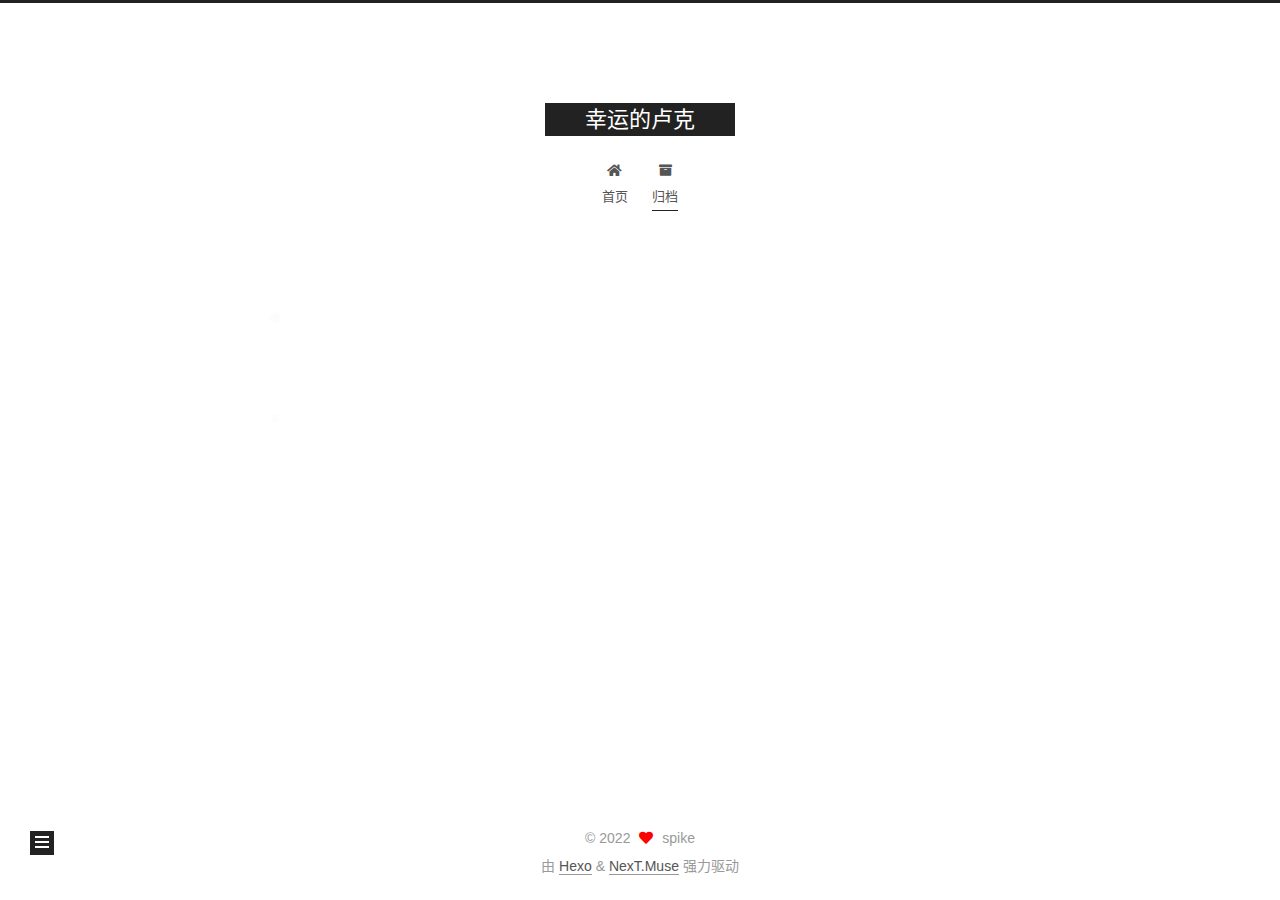
==== commit edd4b821: "Site updated: 2022-09-15 16:56:41" ====
--- a/archives/index.html
+++ b/archives/index.html
@@ -17,18 +17,18 @@
 
 <script id="hexo-configurations">
     var NexT = window.NexT || {};
-    var CONFIG = {"hostname":"example.com","root":"/","scheme":"Muse","version":"7.8.0","exturl":false,"sidebar":{"position":"left","display":"post","padding":18,"offset":12,"onmobile":false},"copycode":{"enable":false,"show_result":false,"style":null},"back2top":{"enable":true,"sidebar":false,"scrollpercent":false},"bookmark":{"enable":false,"color":"#222","save":"auto"},"fancybox":false,"mediumzoom":false,"lazyload":false,"pangu":false,"comments":{"style":"tabs","active":null,"storage":true,"lazyload":false,"nav":null},"algolia":{"hits":{"per_page":10},"labels":{"input_placeholder":"Search for Posts","hits_empty":"We didn't find any results for the search: ${query}","hits_stats":"${hits} results found in ${time} ms"}},"localsearch":{"enable":false,"trigger":"auto","top_n_per_article":1,"unescape":false,"preload":false},"motion":{"enable":true,"async":false,"transition":{"post_block":"fadeIn","post_header":"slideDownIn","post_body":"slideDownIn","coll_header":"slideLeftIn","sidebar":"slideUpIn"}}};
+    var CONFIG = {"hostname":"spikefj.github.io","root":"/","scheme":"Muse","version":"7.8.0","exturl":false,"sidebar":{"position":"left","display":"post","padding":18,"offset":12,"onmobile":false},"copycode":{"enable":false,"show_result":false,"style":null},"back2top":{"enable":true,"sidebar":false,"scrollpercent":false},"bookmark":{"enable":false,"color":"#222","save":"auto"},"fancybox":false,"mediumzoom":false,"lazyload":false,"pangu":false,"comments":{"style":"tabs","active":null,"storage":true,"lazyload":false,"nav":null},"algolia":{"hits":{"per_page":10},"labels":{"input_placeholder":"Search for Posts","hits_empty":"We didn't find any results for the search: ${query}","hits_stats":"${hits} results found in ${time} ms"}},"localsearch":{"enable":false,"trigger":"auto","top_n_per_article":1,"unescape":false,"preload":false},"motion":{"enable":true,"async":false,"transition":{"post_block":"fadeIn","post_header":"slideDownIn","post_body":"slideDownIn","coll_header":"slideLeftIn","sidebar":"slideUpIn"}}};
   </script>
 
   <meta property="og:type" content="website">
 <meta property="og:title" content="幸运的卢克">
-<meta property="og:url" content="http://example.com/archives/index.html">
+<meta property="og:url" content="https://spikefj.github.io/archives/index.html">
 <meta property="og:site_name" content="幸运的卢克">
 <meta property="og:locale" content="zh_CN">
 <meta property="article:author" content="spike">
 <meta name="twitter:card" content="summary">
 
-<link rel="canonical" href="http://example.com/archives/">
+<link rel="canonical" href="https://spikefj.github.io/archives/">
 
 
 <script id="page-configurations">
@@ -161,7 +161,7 @@
 
       <div class="post-meta">
         <time itemprop="dateCreated"
-              datetime="2022-09-15T16:05:07+08:00"
+              datetime="2022-09-15T16:49:25+08:00"
               content="2022-09-15">
           09-15
         </time>
@@ -169,7 +169,7 @@
 
       <div class="post-title">
           <a class="post-title-link" href="/2022/09/15/javascript%E9%9B%B6%E5%AE%BD%E5%BA%A6%E5%AD%97%E7%AC%A6%E4%B8%B2%E9%9A%90%E8%97%8F/" itemprop="url">
-            <span itemprop="name">未命名</span>
+            <span itemprop="name">js-hidden</span>
           </a>
       </div>
 
@@ -252,6 +252,10 @@
           <span class="site-state-item-name">日志</span>
         </a>
       </div>
+      <div class="site-state-item site-state-categories">
+        <span class="site-state-item-count">1</span>
+        <span class="site-state-item-name">分类</span>
+      </div>
   </nav>
 </div>
 
--- a/css/main.css
+++ b/css/main.css
@@ -1168,7 +1168,7 @@
 }
 .links-of-author a::before,
 .links-of-author span.exturl::before {
-  background: #37869e;
+  background: #115422;
   border-radius: 50%;
   content: ' ';
   display: inline-block;
